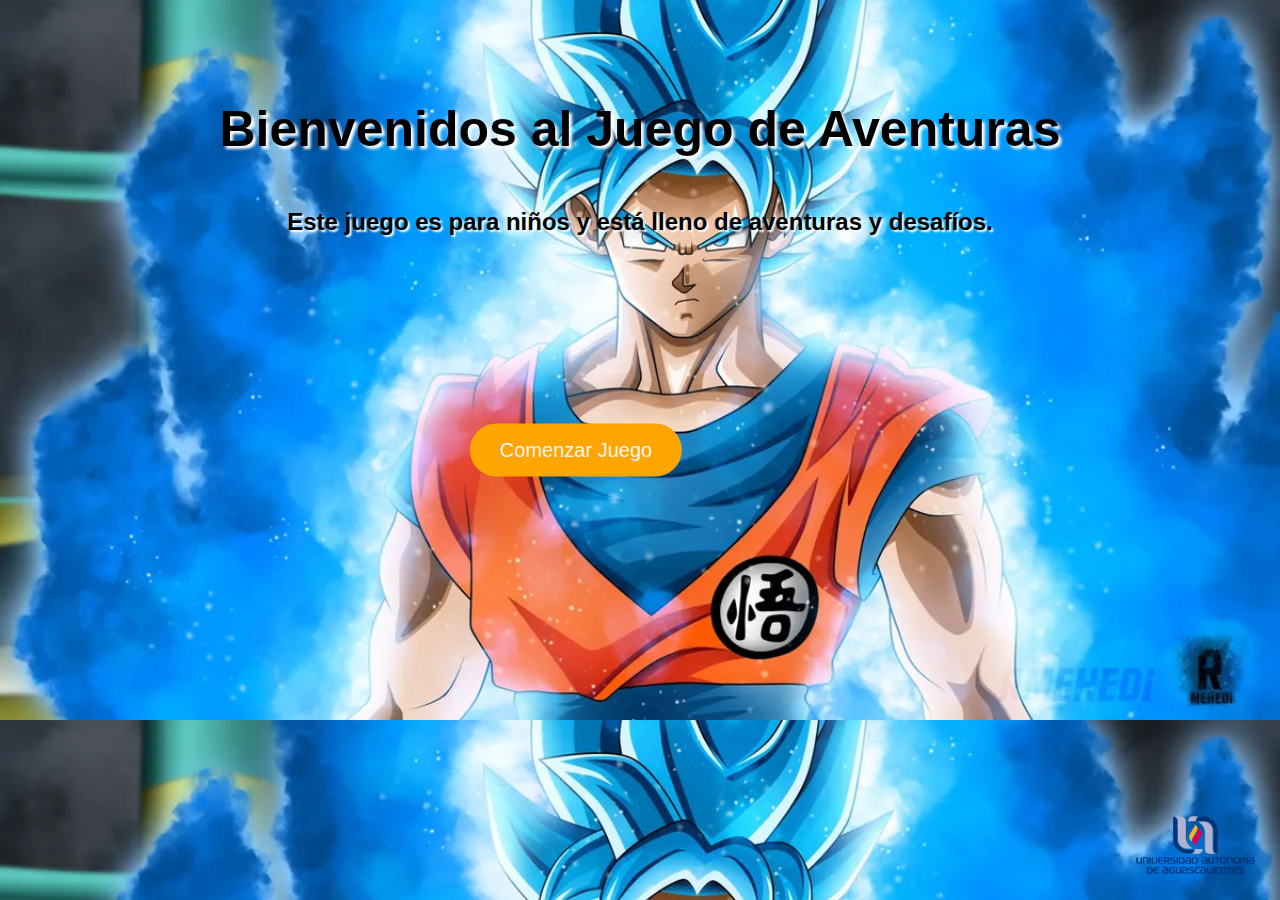
==== index.html @ f8d76093 "Afedo" ====
<!DOCTYPE html>
<html>
<head>
  <link rel="stylesheet" type="text/css" href="css.css">
  <link rel="stylesheet" href="https://cdn.jsdelivr.net/npm/animate.css@3.7.2/animate.min.css">
</head>
<body>
  <h1 class="animated bounceInLeft">Bienvenidos al Juego de Aventuras</h1>
  <p class="animated slideInRight">Este juego es para niños y está lleno de aventuras y desafíos.</p>
  <canvas id="gameCanvas" width="100%" height="100%"></canvas>
  <script src="js.js"></script>
  <img src="media/uaa.png" alt="logo" style="position: absolute; bottom: 20px; right: 20px;" width="10%">
  <button id="startBtn" class="startBtn animated bounce" onclick="window.open('pag2.html', '_blank')">Comenzar Juego</button>
</body>
</html>
---- css.css ----
body {
    background-image: url(media/goku.jpg);
    background-size: cover;
    font-family: sans-serif;
    text-align: center;
  }
  
  h1 {
    font-size: 50px;
    font-weight: bold;
    text-shadow: 3px 3px 3px #fff;
    margin-top: 100px;
  }
  
  p {
    font-size: 24px;
    font-weight: bold;
    text-shadow: 2px 2px 2px #fff;
    margin-top: 50px;
  }

  .startBtn {
    position: absolute;
    top: 50%;
    left: 45%;
    transform: translate(-50%, -50%);
    padding: 15px 30px;
    background-color: orange;
    color: #f4f4f4;
    border-radius: 30px;
    font-size: 20px;
    border: none;
    cursor: pointer;
    
  }
  
  .startBtn:hover {
    transform: translate(-50%, -50%) scale(1.1);
  }
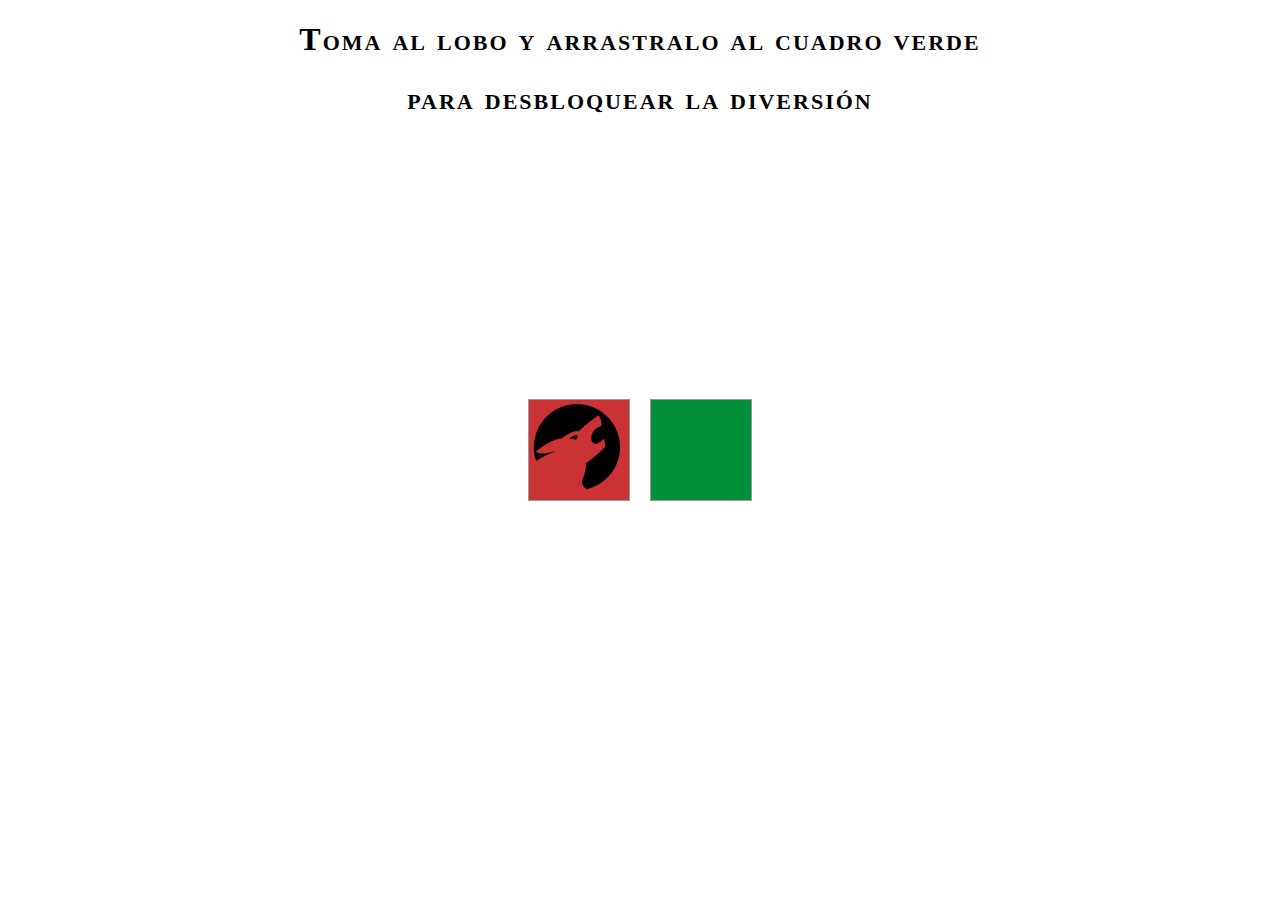
==== commit 8f2ff80e: "Pagina y menú" ====
--- a/index.html
+++ b/index.html
@@ -1,15 +1,17 @@
 <!DOCTYPE html>
-<html>
+<html lang="en">
 <head>
-  <link rel="stylesheet" type="text/css" href="css.css">
-  <link rel="stylesheet" href="https://cdn.jsdelivr.net/npm/animate.css@3.7.2/animate.min.css">
+    <meta charset="UTF-8">
+    <meta http-equiv="X-UA-Compatible" content="IE=edge">
+    <meta name="viewport" content="width=device-width, initial-scale=1.0">
+    <link href="https://fonts.googleapis.com/css2?family=Tourney:wght@500&display=swap" rel="stylesheet">
+    <link rel="stylesheet" href="https://cdn.jsdelivr.net/npm/animate.css@3.7.2/animate.min.css">
+    <link rel="shortcut icon" href="media/ico.ico">
+    <link rel="stylesheet" href="index.css">
+    <script type="text/javascript" src="index.js"></script>
+    <title>Fenrir</title>
 </head>
 <body>
-  <h1 class="animated bounceInLeft">Bienvenidos al Juego de Aventuras</h1>
-  <p class="animated slideInRight">Este juego es para niños y está lleno de aventuras y desafíos.</p>
-  <canvas id="gameCanvas" width="100%" height="100%"></canvas>
-  <script src="js.js"></script>
-  <img src="media/uaa.png" alt="logo" style="position: absolute; bottom: 20px; right: 20px;" width="10%">
-  <button id="startBtn" class="startBtn animated bounce" onclick="window.open('pag2.html', '_blank')">Comenzar Juego</button>
+    <div id="main"></div>
 </body>
-</html>
+</html>--- a/index.css
+++ b/index.css
@@ -0,0 +1,104 @@
+#unlock, #lock{
+    float: left;
+    width: 100px;
+    height: 100px;
+    margin: 10px;
+    border: 1px solid #999999;
+}
+
+h1{
+    text-shadow: 2px 2px 4px #FFFFFF;
+    text-align:center;
+    font-family:Georgia;
+    font-variant:small-caps;
+    letter-spacing:2px;
+    color:#000000;
+}
+
+#unlock{
+    background-color: #cb3234;
+}
+
+#lock{
+    background-color: #008f39;
+}
+
+body {
+    background-image: url(media/BG.png);
+    background-size: cover;
+    background-repeat: no-repeat;
+}
+
+#pag2 {
+    font-family: sans-serif;
+    text-align: center;
+    margin: 0;
+    overflow: hidden;
+    text-align: center;
+  }
+  
+  .container {
+    display: flex;
+    flex-direction: column;
+    justify-content: center;
+    align-items: center;
+    height: 100%;
+  }
+  
+  .title {
+    font-size: 70px;
+    font-weight: bold;
+    text-shadow: 3px 3px 3px #fff;
+    margin-top: 100px;
+    font-family: 'Comic Sans MS', cursive;
+  }
+  
+  .subtitle {
+    font-size: 24px;
+    font-weight: bold;
+    text-shadow: 2px 2px 2px #fff;
+    margin-top: 50px;
+    font-family: 'Comic Sans MS', cursive;
+  }
+  
+  #gameCanvas {
+    position: absolute;
+    top: 35%;
+    right: 29%;
+  }
+  
+  .logo {
+    position: absolute;
+    bottom: 20px;
+    right: 20px;
+  }
+  
+  button {
+    padding: 15px 30px;
+    background-color: orange;
+    color: #ffffff;
+    border-radius: 30px;
+    font-size: 20px;
+    border: none;
+  }
+  
+  button:hover {
+    transform: translate(5px, 5px) scale(1.1);
+  }
+  
+  button:focus {
+    outline: none;
+  }
+  
+  audio {
+    display: none;
+  }
+  
+  .canvas-container {
+    position: absolute;
+    left: 0;
+    top: 0;
+    width: 100%;
+    height: 100%;
+    z-index: -1;
+  }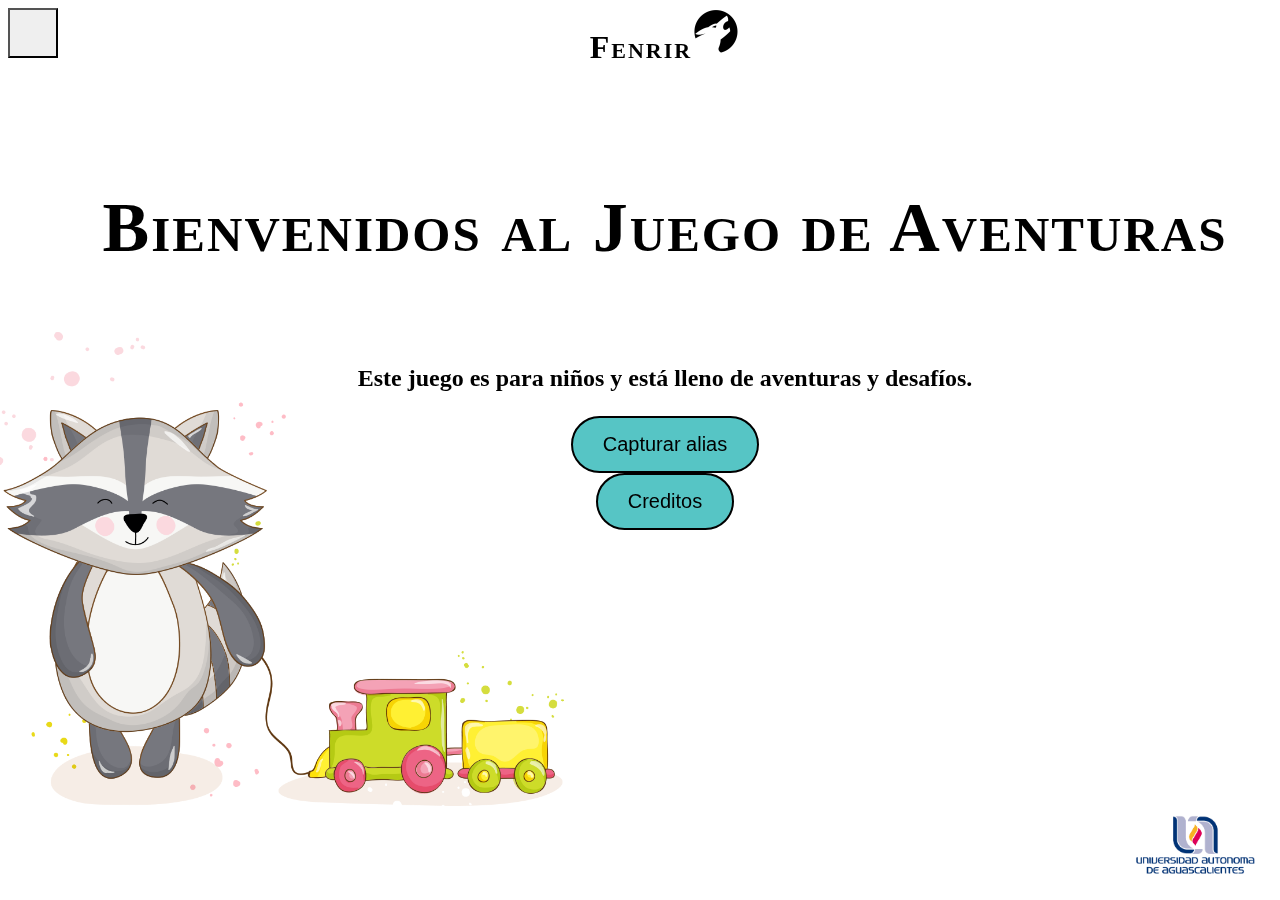
==== commit 1c88099f: "Paginas" ====
--- a/index.html
+++ b/index.html
@@ -1,5 +1,6 @@
 <!DOCTYPE html>
 <html lang="en">
+
 <head>
     <meta charset="UTF-8">
     <meta http-equiv="X-UA-Compatible" content="IE=edge">
@@ -11,7 +12,27 @@
     <script type="text/javascript" src="index.js"></script>
     <title>Fenrir</title>
 </head>
+
 <body>
-    <div id="main"></div>
+    <audio id="miAudio" src="media/musica.mp3"></audio>
+
+    <button id="miAudiob" onclick="togglePlay()" style="float: left; background-image: url('media/music.png'); background-repeat: no-repeat; background-size: 50px; border: 'none'; width: 50px; height: 50px;"></button>
+    <script>
+        const boton=document.getElementById("miAudiob");
+        const miAudio = document.getElementById("miAudio"); function togglePlay() {
+            if (miAudio.paused) {
+                miAudio.play(); var elemento = document.getElementById("miAudio");
+                boton.style.background = "url('media/mute.png')";
+                boton.style.border = "none";
+            } else {
+                miAudio.pause(); var
+                elemento = document.getElementById("miAudio");
+                boton.style.backgroundImage = "url('media/music.png')";
+            }
+        }
+    </script>
+
+        <div id="main"></div>
 </body>
+
 </html>--- a/index.css
+++ b/index.css
@@ -1,104 +1,123 @@
-#unlock, #lock{
-    float: left;
-    width: 100px;
-    height: 100px;
-    margin: 10px;
-    border: 1px solid #999999;
-}
-
-h1{
-    text-shadow: 2px 2px 4px #FFFFFF;
-    text-align:center;
-    font-family:Georgia;
-    font-variant:small-caps;
-    letter-spacing:2px;
-    color:#000000;
-}
-
-#unlock{
-    background-color: #cb3234;
-}
-
-#lock{
-    background-color: #008f39;
+h1 {
+  text-shadow: 2px 2px 4px #FFFFFF;
+  text-align: center;
+  font-family: Georgia;
+  font-variant: small-caps;
+  letter-spacing: 2px;
+  color: #000000;
 }
 
 body {
-    background-image: url(media/BG.png);
-    background-size: cover;
-    background-repeat: no-repeat;
+  background-image: url(media/BG.png);
+  background-size: cover;
+  background-repeat: no-repeat;
 }
 
 #pag2 {
-    font-family: sans-serif;
-    text-align: center;
-    margin: 0;
-    overflow: hidden;
-    text-align: center;
-  }
-  
-  .container {
-    display: flex;
-    flex-direction: column;
-    justify-content: center;
-    align-items: center;
-    height: 100%;
-  }
-  
-  .title {
-    font-size: 70px;
-    font-weight: bold;
-    text-shadow: 3px 3px 3px #fff;
-    margin-top: 100px;
-    font-family: 'Comic Sans MS', cursive;
-  }
-  
-  .subtitle {
-    font-size: 24px;
-    font-weight: bold;
-    text-shadow: 2px 2px 2px #fff;
-    margin-top: 50px;
-    font-family: 'Comic Sans MS', cursive;
-  }
-  
-  #gameCanvas {
-    position: absolute;
-    top: 35%;
-    right: 29%;
-  }
-  
-  .logo {
-    position: absolute;
-    bottom: 20px;
-    right: 20px;
-  }
-  
-  button {
-    padding: 15px 30px;
-    background-color: orange;
-    color: #ffffff;
-    border-radius: 30px;
-    font-size: 20px;
-    border: none;
-  }
-  
-  button:hover {
-    transform: translate(5px, 5px) scale(1.1);
-  }
-  
-  button:focus {
-    outline: none;
-  }
-  
-  audio {
-    display: none;
-  }
-  
-  .canvas-container {
-    position: absolute;
-    left: 0;
-    top: 0;
-    width: 100%;
-    height: 100%;
-    z-index: -1;
-  }+  font-family: sans-serif;
+  text-align: center;
+  margin: 0;
+  overflow: hidden;
+  text-align: center;
+}
+
+.container {
+  display: flex;
+  flex-direction: column;
+  justify-content: center;
+  align-items: center;
+  height: 100%;
+}
+
+.title {
+  font-size: 70px;
+  font-weight: bold;
+  text-shadow: 3px 3px 3px #fff;
+  margin-top: 100px;
+  font-family: 'Comic Sans MS', cursive;
+}
+
+.subtitle {
+  font-size: 24px;
+  font-weight: bold;
+  text-shadow: 2px 2px 2px #fff;
+  margin-top: 50px;
+  font-family: 'Comic Sans MS', cursive;
+}
+
+#gameCanvas {
+  position: absolute;
+  top: 35%;
+  right: 29%;
+}
+
+.logo {
+  position: absolute;
+  bottom: 20px;
+  right: 20px;
+}
+
+#button1 {
+  padding: 15px 30px;
+  background-color: rgb(86, 197, 197);
+  color: black;
+  border-radius: 30px;
+  font-size: 20px;
+  border: none;
+  border: 2px solid black;
+}
+
+#button1:hover {
+  transform: scale(1.1);
+}
+
+#button1:focus {
+  outline: none;
+}
+
+.canvas-container {
+  position: absolute;
+  left: 0;
+  top: 0;
+  width: 100%;
+  height: 100%;
+  z-index: -1;
+}
+
+.ejemplo {
+  margin-left: 40%;
+  width: 20%;
+}
+
+.ejemplo input {
+  margin: 5px 0 10px 0;
+  display: block;
+}
+
+label,
+#datos {
+  margin-left: 2%;
+}
+
+#nombre,
+#password {
+  font-size: 1rem;
+  margin-left: 5%;
+  background-color: #56C5C5;
+  font-weight: bold;
+}
+
+label {
+  font-size: 1.5rem;
+  font-weight: bold;
+  padding: 0.35rem 0.5rem;
+  -webkit-box-shadow: inset 34px -8px 0px -16px #56C5C5;
+  -moz-box-shadow: inset 34px -8px 0px -16px #56C5C5;
+}
+
+#boton {
+  font-size: 1rem;
+  margin-left: 2%;
+  background-color: #127369;
+  color: white;
+}